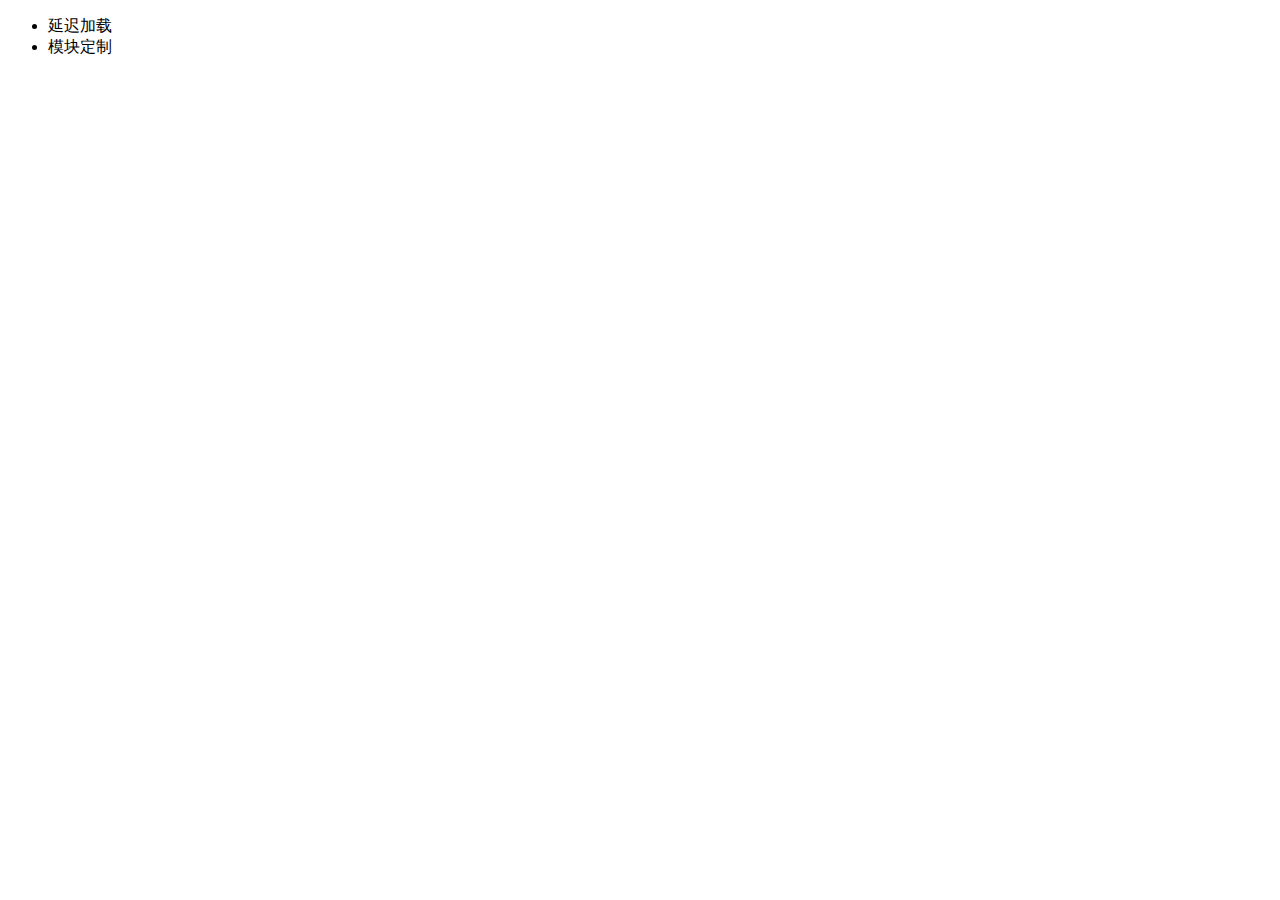
==== index.html @ bb3d0b8f "init" ====
<!DOCTYPE html>
<html lang="en">
<head>
    <meta charset="UTF-8">
    <title>magicbar</title>
    <script src="bower_components/jquery/jquery.js"></script>
    <script src="bower_components/requirejs/require.js"></script> 
</head>
<body>
    <ul>
        <li>延迟加载</li>
        <li>模块定制</li>
    </ul>
</body>
</html>
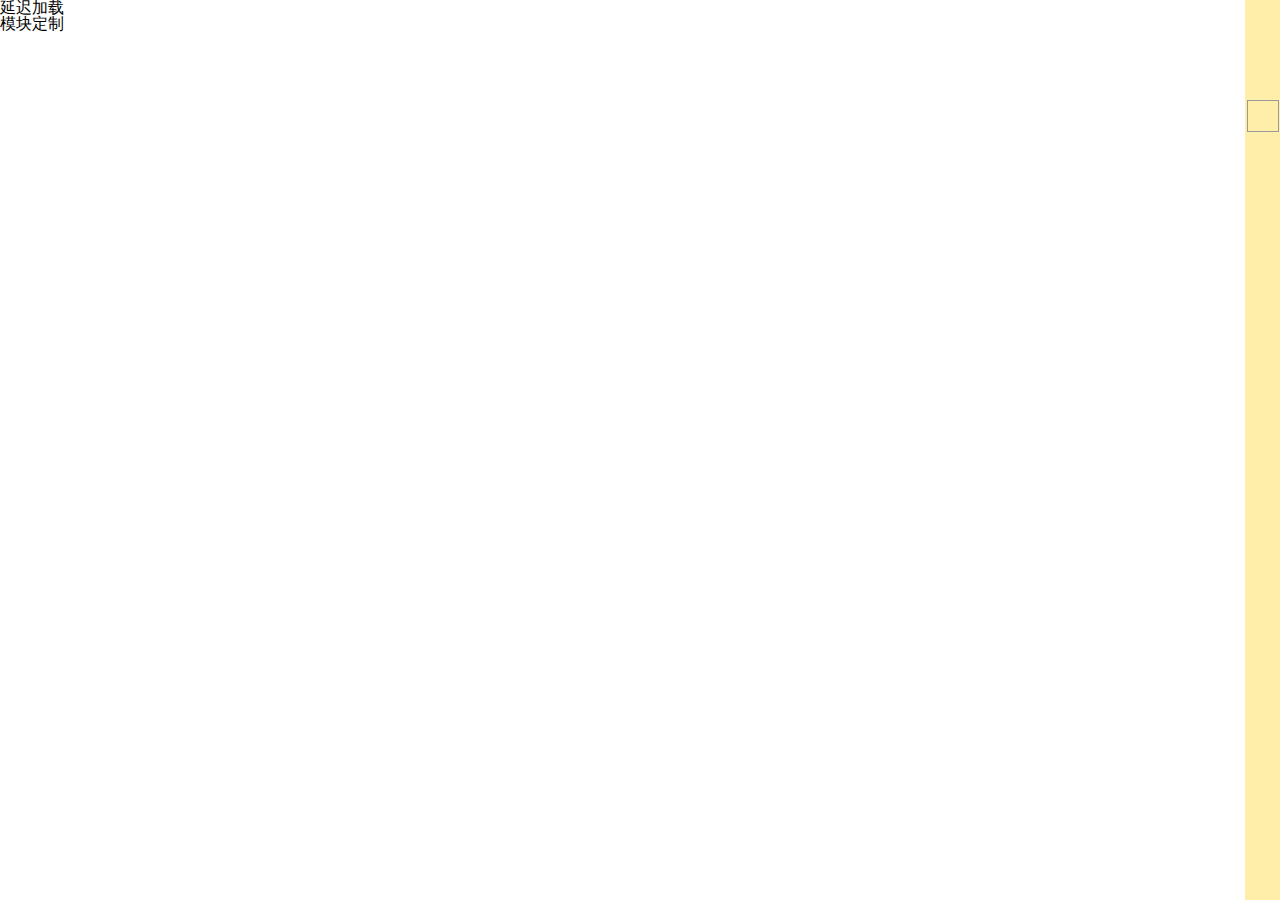
==== commit e933f7a6: "first version" ====
--- a/index.html
+++ b/index.html
@@ -1,15 +1,25 @@
 <!DOCTYPE html>
 <html lang="en">
+
 <head>
     <meta charset="UTF-8">
     <title>magicbar</title>
-    <script src="bower_components/jquery/jquery.js"></script>
-    <script src="bower_components/requirejs/require.js"></script> 
+
+    <link rel="stylesheet" type="text/css" href="css/reset.css">
+    <link rel="stylesheet" type="text/css" href="css/container.css">
+    <link rel="stylesheet" type="text/css" href="css/login.css">
+
+    <script src="js/libs/require.js"></script>
+    <script src="js/main.js"></script>
+
 </head>
+
 <body>
-    <ul>
+    
+    <ul id="view">
         <li>延迟加载</li>
         <li>模块定制</li>
     </ul>
+ 
 </body>
 </html>--- a/css/container.css
+++ b/css/container.css
@@ -0,0 +1,10 @@
+.mb-container {
+    position: fixed;
+    top: 0;
+    right: -35px;
+    height: 100%;
+    width: 35px;
+    background-color: #fea;
+    -webkit-transition: all .3s ease-in-out;
+    -moz-transition: all .3s ease-in-out;
+}--- a/css/login.css
+++ b/css/login.css
@@ -0,0 +1,22 @@
+.mb-loginmodule-trigger {
+    position: absolute;
+    top: 100px;
+    left: 2px;
+    display: block;
+    width: 30px;
+    height: 30px;
+    border: 1px solid #999;
+    text-indent: -9999px;
+}
+
+.mb-login-magnet {
+    position: absolute;
+    width: 100px;
+    height: 30px;
+    display: none;
+    background: #666;
+    border: 1px solid #000;
+    color: #fff;
+    opacity: 0;
+    filter:alpha(opacity=0);
+}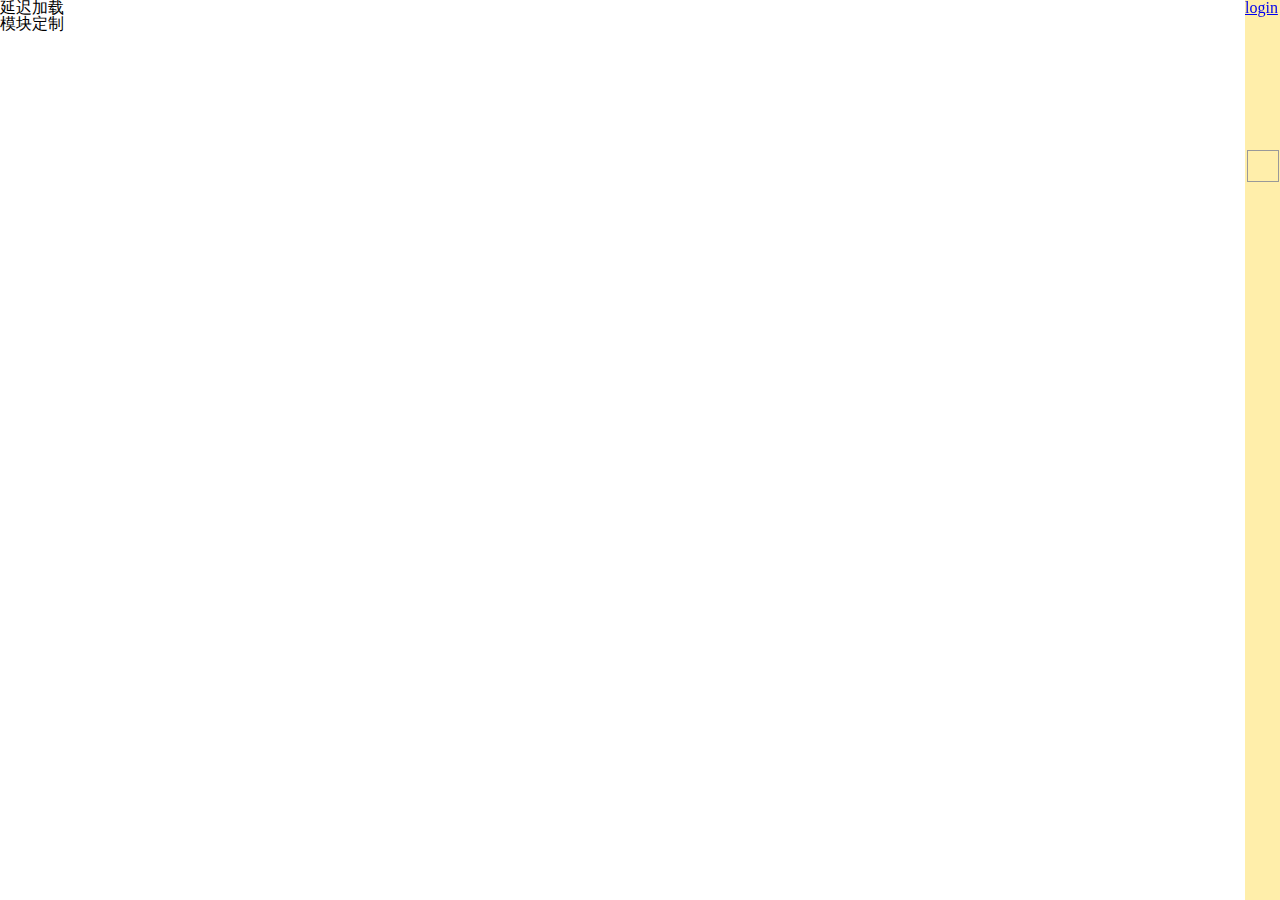
==== commit 725510d8: "add hover in/out effect" ====
--- a/index.html
+++ b/index.html
@@ -8,8 +8,10 @@
     <link rel="stylesheet" type="text/css" href="css/reset.css">
     <link rel="stylesheet" type="text/css" href="css/container.css">
     <link rel="stylesheet" type="text/css" href="css/login.css">
+    <link rel="stylesheet" type="text/css" href="css/message.css">
 
     <script src="js/libs/require.js"></script>
+    <script src="js/base.js"></script>
     <script src="js/main.js"></script>
 
 </head>
--- a/css/message.css
+++ b/css/message.css
@@ -0,0 +1,22 @@
+.mb-message-trigger {
+    position: absolute;
+    top: 150px;
+    left: 2px;
+    display: block;
+    width: 30px;
+    height: 30px;
+    border: 1px solid #999;
+    text-indent: -9999px;
+}
+
+.mb-message-magnet {
+    position: absolute;
+    width: 100px;
+    height: 30px;
+    display: none;
+    background: #666;
+    border: 1px solid #000;
+    color: #fff;
+    opacity: 0;
+    filter:alpha(opacity=0);
+}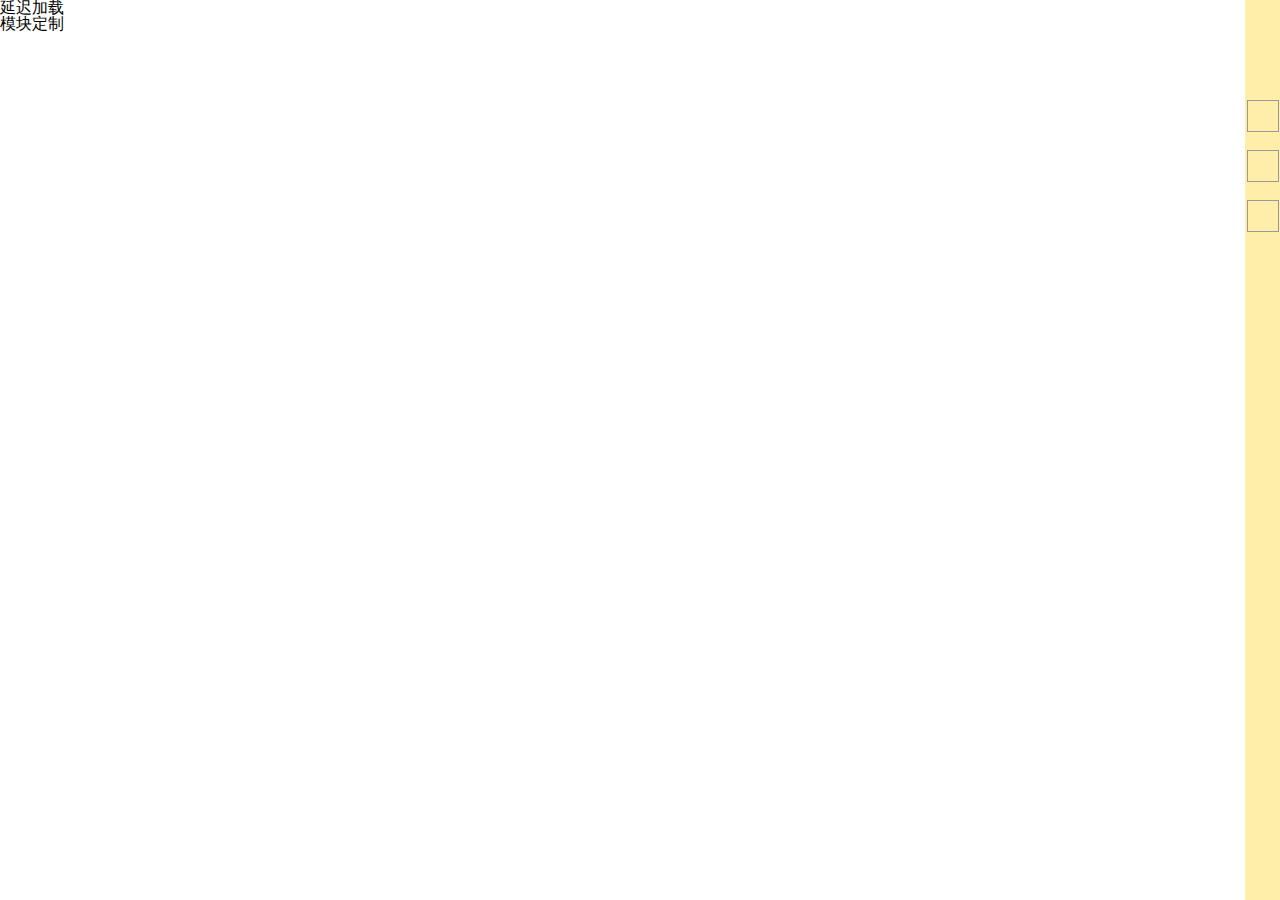
==== commit 978aaa2a: "version 0.9.0" ====
--- a/index.html
+++ b/index.html
@@ -9,6 +9,7 @@
     <link rel="stylesheet" type="text/css" href="css/container.css">
     <link rel="stylesheet" type="text/css" href="css/login.css">
     <link rel="stylesheet" type="text/css" href="css/message.css">
+    <link rel="stylesheet" type="text/css" href="css/customerservice.css">
 
     <script src="js/libs/require.js"></script>
     <script src="js/base.js"></script>
@@ -17,11 +18,11 @@
 </head>
 
 <body>
-    
+
     <ul id="view">
         <li>延迟加载</li>
         <li>模块定制</li>
     </ul>
- 
 </body>
-</html>+
+</html>
--- a/css/login.css
+++ b/css/login.css
@@ -1,4 +1,4 @@
-.mb-loginmodule-trigger {
+.mb-login-trigger {
     position: absolute;
     top: 100px;
     left: 2px;
@@ -13,7 +13,6 @@
     position: absolute;
     width: 100px;
     height: 30px;
-    display: none;
     background: #666;
     border: 1px solid #000;
     color: #fff;
--- a/css/message.css
+++ b/css/message.css
@@ -13,7 +13,6 @@
     position: absolute;
     width: 100px;
     height: 30px;
-    display: none;
     background: #666;
     border: 1px solid #000;
     color: #fff;
--- a/css/customerservice.css
+++ b/css/customerservice.css
@@ -0,0 +1,22 @@
+.mb-customerservice-trigger {
+    position: absolute;
+    top: 200px;
+    left: 2px;
+    display: block;
+    width: 30px;
+    height: 30px;
+    border: 1px solid #999;
+    text-indent: -9999px;
+    overflow: hidden;
+}
+
+.mb-customerservice-magnet {
+    position: absolute;
+    width: 100px;
+    height: 30px;
+    background: #666;
+    border: 1px solid #000;
+    color: #fff;
+    opacity: 0;
+    filter:alpha(opacity=0);
+}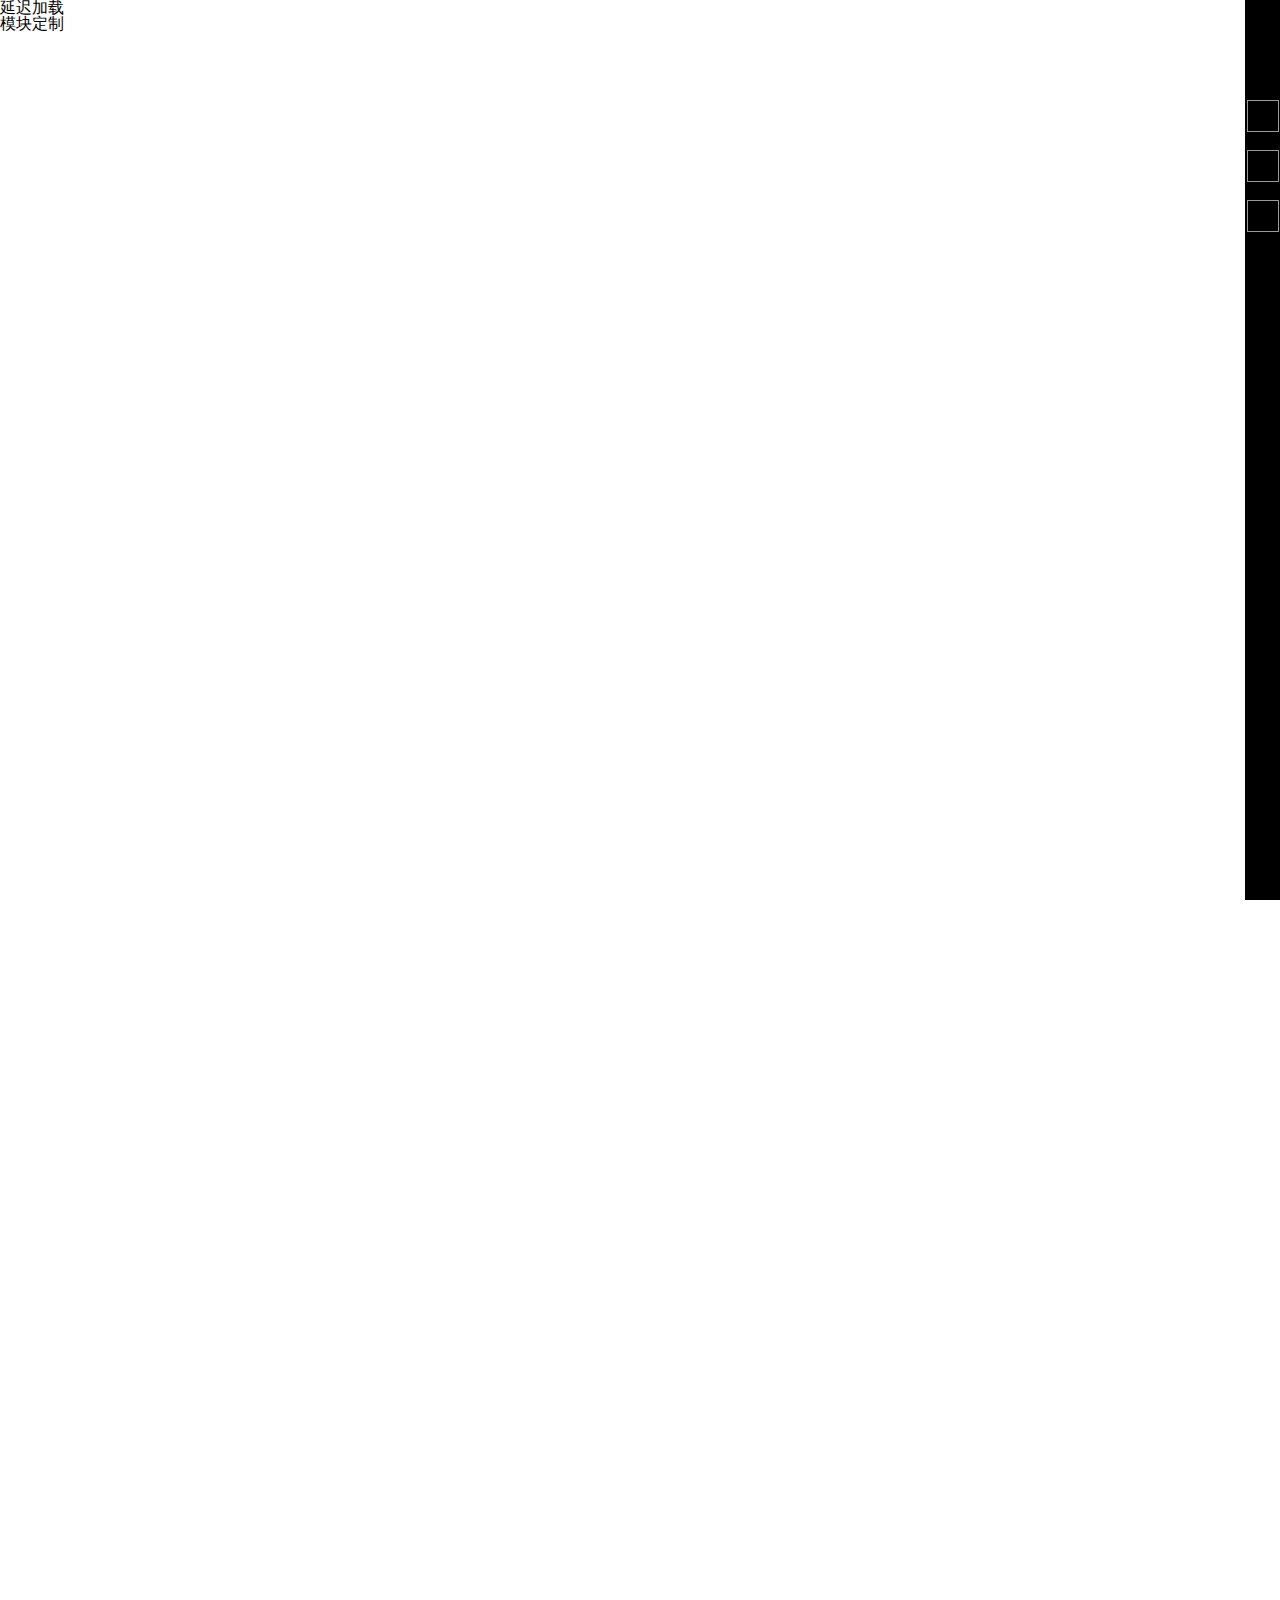
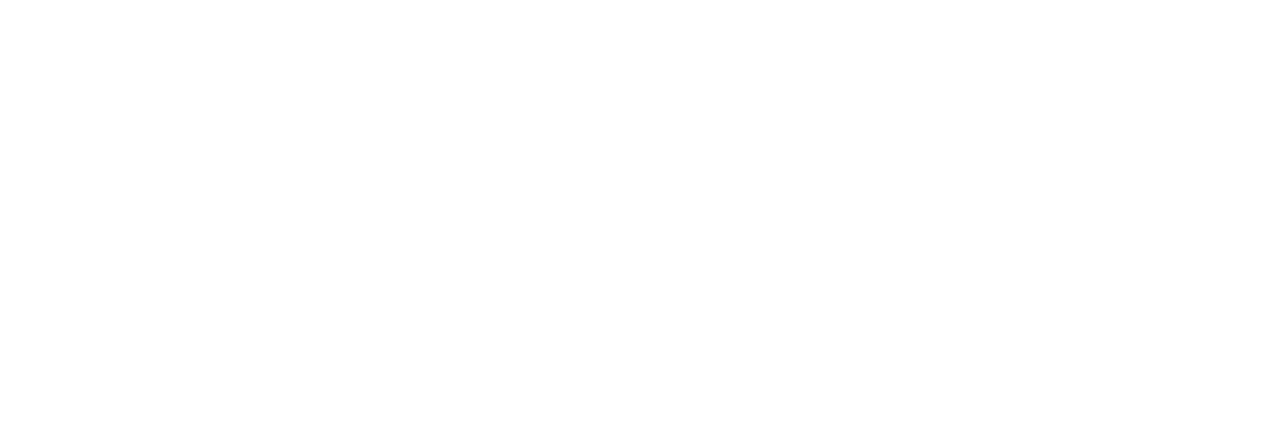
==== commit 353ba99c: "Update index.html" ====
--- a/index.html
+++ b/index.html
@@ -23,6 +23,7 @@
         <li>延迟加载</li>
         <li>模块定制</li>
     </ul>
+    <div style="height: 2000px;"></div>
 </body>
 
 </html>
--- a/css/container.css
+++ b/css/container.css
@@ -1,10 +1,14 @@
+body {
+    _height: 100%;
+}
 .mb-container {
     position: fixed;
+    _position: absolute;
     top: 0;
     right: -35px;
     height: 100%;
     width: 35px;
-    background-color: #fea;
+    background-color: #000;
     -webkit-transition: all .3s ease-in-out;
     -moz-transition: all .3s ease-in-out;
-}+}
